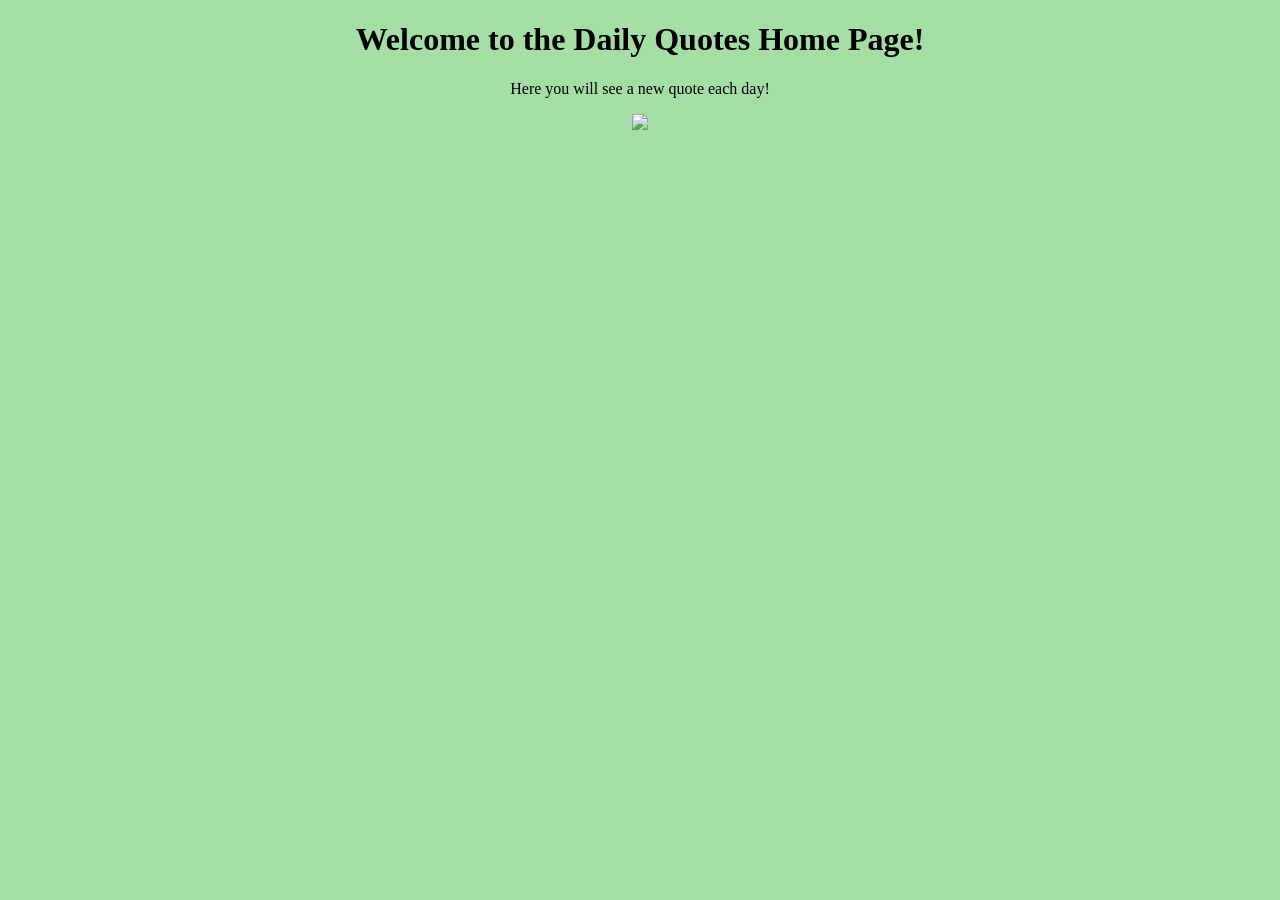
==== about.html @ 8c4b8ffb "Add logo, add html files for tabs" ====
<!DOCTYPE html>
<html>
  <head>
  <link rel="stylesheet" href="style.css"/>
  </head>
  <body>
    <h1>Welcome to the Daily Quotes Home Page!</h1>
    <p>Here you will see a new quote each day!</p>
    <img src="https://www.azquotes.com/picture-quotes/quote-i-quote-others-only-in-order-the-better-to-express-myself-michel-de-montaigne-20-35-11.jpg"
    <p></p>
  
  </body>
</html>
---- style.css ----
img {
  width: 500px ;
}

body {
  text-align: center;
  font-family: 'Georgia';
  background-color: #a4dea4;
  color: dark blue;
}
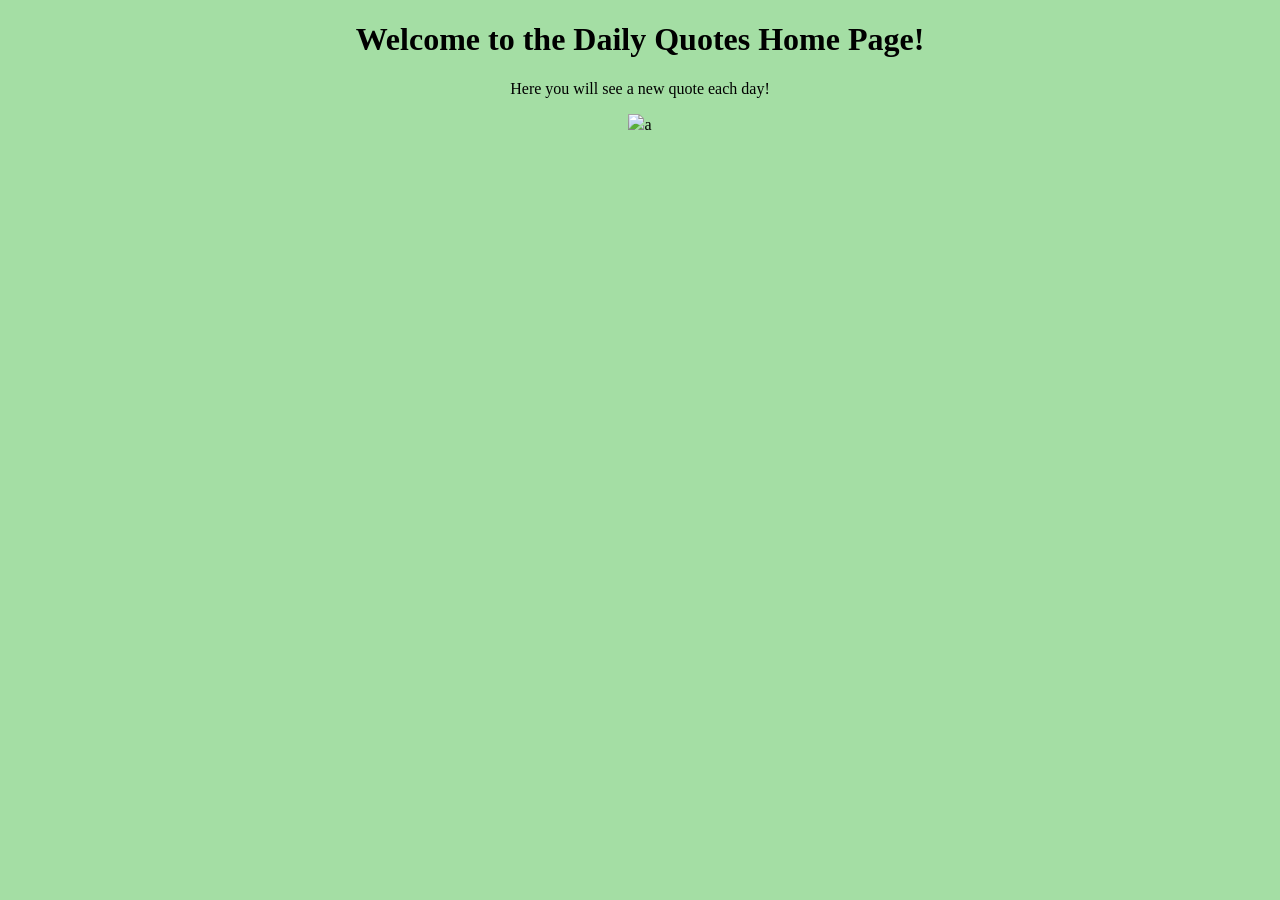
==== commit 57ba6593: "Install Hackatime" ====
--- a/about.html
+++ b/about.html
@@ -7,7 +7,7 @@
     <h1>Welcome to the Daily Quotes Home Page!</h1>
     <p>Here you will see a new quote each day!</p>
     <img src="https://www.azquotes.com/picture-quotes/quote-i-quote-others-only-in-order-the-better-to-express-myself-michel-de-montaigne-20-35-11.jpg"
-    <p></p>
+    <p>a</p>
   
   </body>
 </html>
